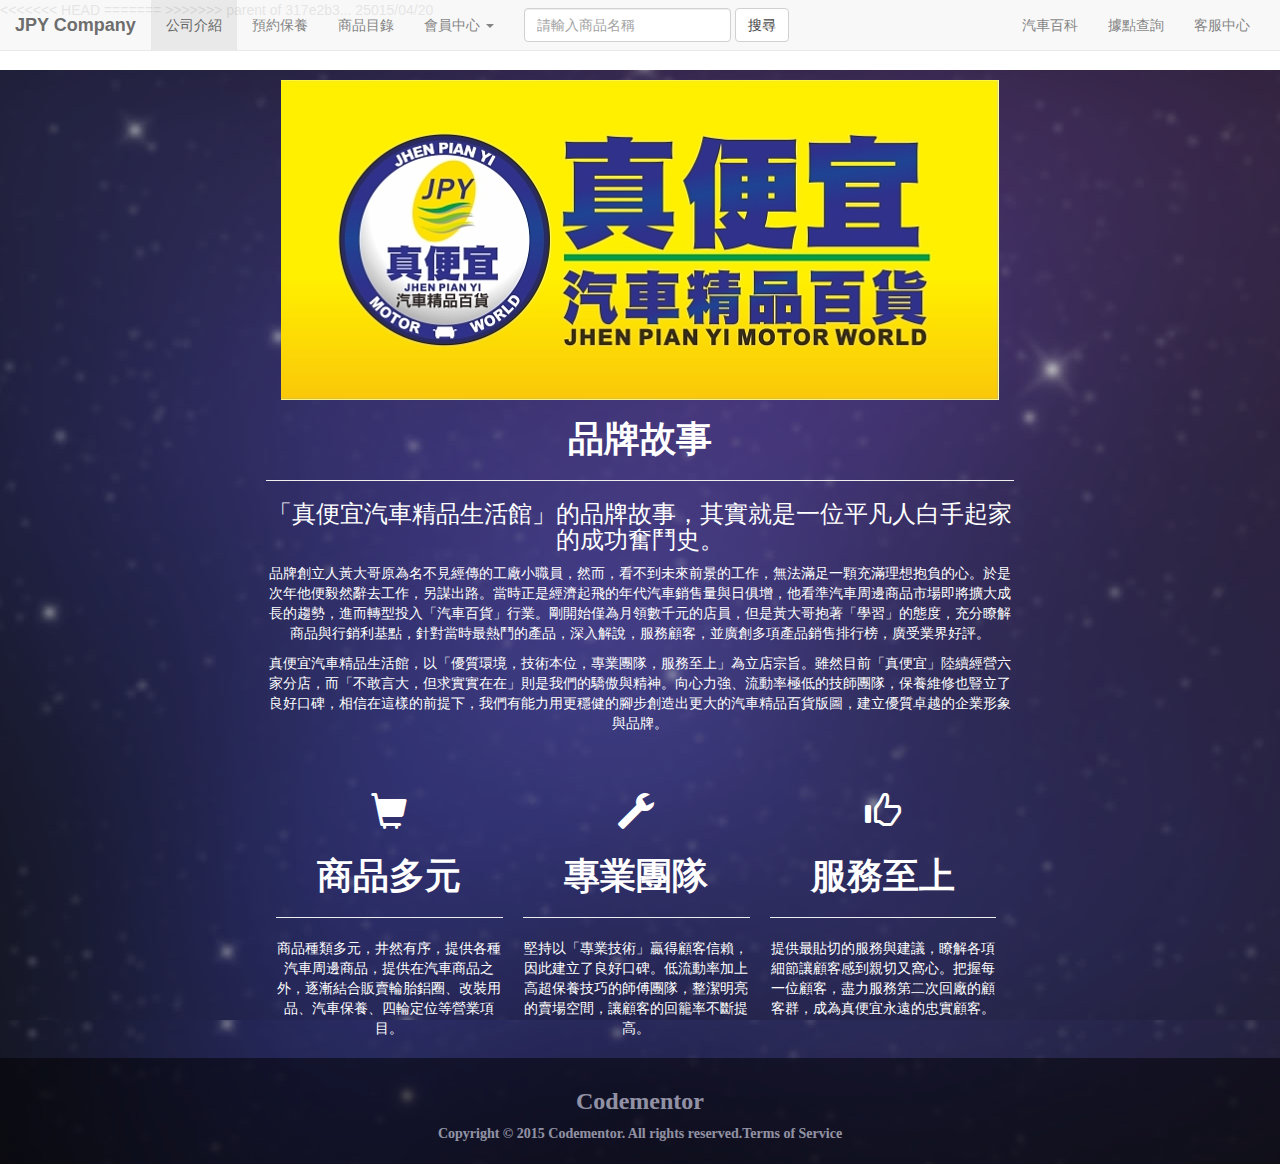
==== companyintroduct.html @ 7b0ffc4e "2015/05/04" ====
<!DOCTYPE html>
<html lang="en">
  <head>
    <meta charset="utf-8">
    <meta http-equiv="X-UA-Compatible" content="IE=edge">
    <meta name="description" content="">
    <meta name="author" content="">
<<<<<<< HEAD
     <meta http-equiv="Page-Enter" content="blendTrans(Duration=2.0)">
    <meta http-equiv="Page-Exit" content="blendTrans(Duration=2.0)"><!--此為換頁效果-->
=======

>>>>>>> parent of 317e2b3... 25015/04/20
    <!-- Note there is no responsive meta tag here -->
    <link rel="stylesheet" href="animate.css"><!--載入animates.css動畫-->
    <link rel="icon" href="img/JPY.ico">

    <title>汽車維修-真便宜汽車百貨公司</title>

    <!-- Bootstrap core CSS -->
    <link href="css/bootstrap.min.css" rel="stylesheet">
    <link href="css/bootstrap.css" rel="stylesheet">
    <!-- Custom styles for this template -->
    <link href="css/non-responsive.css" rel="stylesheet">

    <!-- Just for debugging purposes. Don't actually copy these 2 lines! -->
    <!--[if lt IE 9]><script src="../../assets/js/ie8-responsive-file-warning.js"></script><![endif]-->
    <script src="js/ie-emulation-modes-warning.js"></script>
    <script type="text/javascript" src="js/gotop.js"></script>
    <!-- HTML5 shim and Respond.js for IE8 support of HTML5 elements and media queries -->
    <!--[if lt IE 9]>
      <script src="https://oss.maxcdn.com/html5shiv/3.7.2/html5shiv.min.js"></script>
      <script src="https://oss.maxcdn.com/respond/1.4.2/respond.min.js"></script>
    <![endif]-->
  </head>

  <body>
    <div id="gotop"><span class="glyphicon glyphicon-arrow-up" aria-hidden="true"><br>TOP</span></div>
    <!-- Fixed navbar -->
    <div class="wrap">
      <nav class="navbar navbar-default navbar-fixed-top">
      <div class="container" style="width:auto;">
        <div class="navbar-header">
          <button type="button" class="navbar-toggle collapsed " data-toggle="collapse" data-target="#navbar" aria-expanded="false" aria-controls="navbar">
            <span class="sr-only">Toggle navigation</span>
            <span class="icon-bar"></span>
            <span class="icon-bar"></span>
            <span class="icon-bar"></span>
          </button>
          <a class="navbar-brand" href="http://iochanheng.github.io/JPYwork/index.html">JPY Company</a>
        </div>
        <div id="navbar" class="navbar-collapse collapse">
          <ul class="nav navbar-nav">
            <li class="active"><a href="http://iochanheng.github.io/JPYwork/companyintroduct.html">公司介紹</a></li>
            <li><a href="#about">預約保養</a></li>
            <li><a href="#contact">商品目錄</a></li>
            <li class="dropdown">
              <a href="#" class="dropdown-toggle" data-toggle="dropdown" role="button" aria-expanded="false">會員中心 <span class="caret"></span></a>
              <ul class="dropdown-menu" role="menu">
                <li><a href="#">修改會員資料</a></li>
                <li><a href="#">歷史購買記錄</a></li>
                <li><a href="#">愛車資料</a></li>
                <li><a href="#">會員點數</a></li>
                <li class="divider"></li>
                <li class="dropdown-header">保養套餐優惠</li>
                <li><a href="#">定期保養</a></li>
                <li><a href="#">改裝愛車</a></li>
                <li><a href="#">養護升級</a></li>
                <li><a href="#">動力強化</a></li>
              </ul>
            </li>
          </ul>
          <form class="navbar-form navbar-left" role="search">
            <div class="form-group">
              <input type="text" class="form-control" placeholder="請輸入商品名稱">
            </div>
            <button type="submit" class="btn btn-default">搜尋</button>
          </form>
          <ul class="nav navbar-nav navbar-right">
            <li><a href="#">汽車百科</a></li>
            <li><a href="#">據點查詢</a></li>
            <li><a href="#">客服中心</a></li>
          </ul>
        </div><!--/.nav-collapse -->
      </div>
      </nav>
          <div class="wrap-container" >
            
            <div class="container-box">
            <img src="http://iochanheng.github.io/JPYwork\img\13000000004077320140918030831top.jpg" alt="">
              <h1>品牌故事</h1><hr>
              <h3>「真便宜汽車精品生活館」的品牌故事，其實就是一位平凡人白手起家的成功奮鬥史。</h3>
              <p>品牌創立人黃大哥原為名不見經傳的工廠小職員，然而，看不到未來前景的工作，無法滿足一顆充滿理想抱負的心。於是次年他便毅然辭去工作，另謀出路。當時正是經濟起飛的年代汽車銷售量與日俱增，他看準汽車周邊商品市場即將擴大成長的趨勢，進而轉型投入「汽車百貨」行業。剛開始僅為月領數千元的店員，但是黃大哥抱著「學習」的態度，充分瞭解商品與行銷利基點，針對當時最熱鬥的產品，深入解說，服務顧客，並廣創多項產品銷售排行榜，廣受業界好評。</p>
              <p>真便宜汽車精品生活館，以「優質環境，技術本位，專業團隊，服務至上」為立店宗旨。雖然目前「真便宜」陸續經營六家分店，而「不敢言大，但求實實在在」則是我們的驕傲與精神。向心力強、流動率極低的技師團隊，保養維修也豎立了良好口碑，相信在這樣的前提下，我們有能力用更穩健的腳步創造出更大的汽車精品百貨版圖，建立優質卓越的企業形象與品牌。</p>
              <BR>
                <div class="box">
                  <h1><span class="glyphicon glyphicon-shopping-cart" aria-hidden="true"></span></h1><h1>商品多元</h1><hr><p>商品種類多元，井然有序，提供各種汽車周邊商品，提供在汽車商品之外，逐漸結合販賣輪胎鋁圈、改裝用品、汽車保養、四輪定位等營業項目。</p>
                </div>
                <div class="box">
                  <h1><span class="glyphicon glyphicon-wrench" aria-hidden="true"></span></h1><h1>專業團隊</h1>
                  <hr><p>堅持以「專業技術」贏得顧客信賴，因此建立了良好口碑。低流動率加上高超保養技巧的師傅團隊，整潔明亮的賣場空間，讓顧客的回籠率不斷提高。</p>
                </div>
                <div class="box">
                  <h1><span class="glyphicon glyphicon-thumbs-up" aria-hidden="true"></span></h1><h1>服務至上</h1><hr><p>提供最貼切的服務與建議，瞭解各項細節讓顧客感到親切又窩心。把握每一位顧客，盡力服務第二次回廠的顧客群，成為真便宜永遠的忠實顧客。</p>
                </div>
            </div>
          </div>
      

    
         
          <div class="footer">
              <div class="footer-container">
                <h3>Codementor</h3>

                  <p>Copyright © 2015 Codementor. All rights reserved.Terms of Service </p>
              </div>
          </div>
      </div>
    <!-- Bootstrap core JavaScript
    ================================================== -->
    <!-- Placed at the end of the document so the pages load faster -->
    <script src="https://ajax.googleapis.com/ajax/libs/jquery/1.11.2/jquery.min.js"></script>
    <script src="js/bootstrap.min.js"></script>
    <!-- IE10 viewport hack for Surface/desktop Windows 8 bug -->
    <script src="js/ie10-viewport-bug-workaround.js"></script>
    <script src="js/gotop.js"></script>
  </body>
</html>
---- css/non-responsive.css ----
/* Template-specific stuff
 *
 * Customizations just for the template; these are not necessary for anything
 * with disabling the responsiveness.
 */

/* Account for fixed navbar */
body {
  padding-top: 0px;
  padding-bottom: 0px;
}

body,
.navbar-fixed-top,
.navbar-fixed-bottom {
  min-width: 970px;
}

/* Don't let the lead text change font-size. */
.lead {
  font-size: 16px;
}

/* Finesse the page header spacing */
.page-header {
  margin-bottom: 30px;
}
.page-header .lead {
  margin-bottom: 10px;
}


/* Non-responsive overrides
 *
 * Utilitze the following CSS to disable the responsive-ness of the container,
 * grid system, and navbar.
 */

/* Reset the container */
.container {
  width: 970px;
  max-width: none !important;
}

/* Demonstrate the grids */
.col-xs-4 {
  padding-top: 15px;
  padding-bottom: 15px;
  background-color: #eee;
  background-color: rgba(86,61,124,.15);
  border: 1px solid #ddd;
  border: 1px solid rgba(86,61,124,.2);
}

.container .navbar-header,
.container .navbar-collapse {
  margin-right: 0;
  margin-left: 0;
}

/* Always float the navbar header */
.navbar-header {
  float: left;
}

/* Undo the collapsing navbar */
.navbar-collapse {
  display: block !important;
  height: auto !important;
  padding-bottom: 0;
  overflow: visible !important;
  visibility: visible !important;
}

.navbar-toggle {
  display: none;
}
.navbar-collapse {
  border-top: 0;
}

.navbar-brand {
  margin-left: -15px;
}

/* Always apply the floated nav */
.navbar-nav {
  float: left;
  margin: 0;
}
.navbar-nav > li {
  float: left;
}
.navbar-nav > li > a {
  padding: 15px;
}

/* Redeclare since we override the float above */
.navbar-nav.navbar-right {
  float: right;
}

/* Undo custom dropdowns */
.navbar .navbar-nav .open .dropdown-menu {
  position: absolute;
  float: left;
  background-color: #fff;
  border: 1px solid #ccc;
  border: 1px solid rgba(0, 0, 0, .15);
  border-width: 0 1px 1px;
  border-radius: 0 0 4px 4px;
  -webkit-box-shadow: 0 6px 12px rgba(0, 0, 0, .175);
          box-shadow: 0 6px 12px rgba(0, 0, 0, .175);
}
.navbar-default .navbar-nav .open .dropdown-menu > li > a {
  color: #333;
}
.navbar .navbar-nav .open .dropdown-menu > li > a:hover,
.navbar .navbar-nav .open .dropdown-menu > li > a:focus,
.navbar .navbar-nav .open .dropdown-menu > .active > a,
.navbar .navbar-nav .open .dropdown-menu > .active > a:hover,
.navbar .navbar-nav .open .dropdown-menu > .active > a:focus {
  color: #fff !important;
  background-color: #428bca !important;
}
.navbar .navbar-nav .open .dropdown-menu > .disabled > a,
.navbar .navbar-nav .open .dropdown-menu > .disabled > a:hover,
.navbar .navbar-nav .open .dropdown-menu > .disabled > a:focus {
  color: #999 !important;
  background-color: transparent !important;
}

/* Undo form expansion */
.navbar-form {
  float: left;
  width: auto;
  padding-top: 0;
  padding-bottom: 0;
  margin-right: 0;
  margin-left: 0;
  border: 0;
  -webkit-box-shadow: none;
          box-shadow: none;
}

/* Copy-pasted from forms.less since we mixin the .form-inline styles. */
.navbar-form .form-group {
  display: inline-block;
  margin-bottom: 0;
  vertical-align: middle;
}

.navbar-form .form-control {
  display: inline-block;
  width: auto;
  vertical-align: middle;
}

.navbar-form .form-control-static {
  display: inline-block;
}

.navbar-form .input-group {
  display: inline-table;
  vertical-align: middle;
}

.navbar-form .input-group .input-group-addon,
.navbar-form .input-group .input-group-btn,
.navbar-form .input-group .form-control {
  width: auto;
}

.navbar-form .input-group > .form-control {
  width: 100%;
}

.navbar-form .control-label {
  margin-bottom: 0;
  vertical-align: middle;
}

.navbar-form .radio,
.navbar-form .checkbox {
  display: inline-block;
  margin-top: 0;
  margin-bottom: 0;
  vertical-align: middle;
}

.navbar-form .radio label,
.navbar-form .checkbox label {
  padding-left: 0;
}

.navbar-form .radio input[type="radio"],
.navbar-form .checkbox input[type="checkbox"] {
  position: relative;
  margin-left: 0;
}

.navbar-form .has-feedback .form-control-feedback {
  top: 0;
}
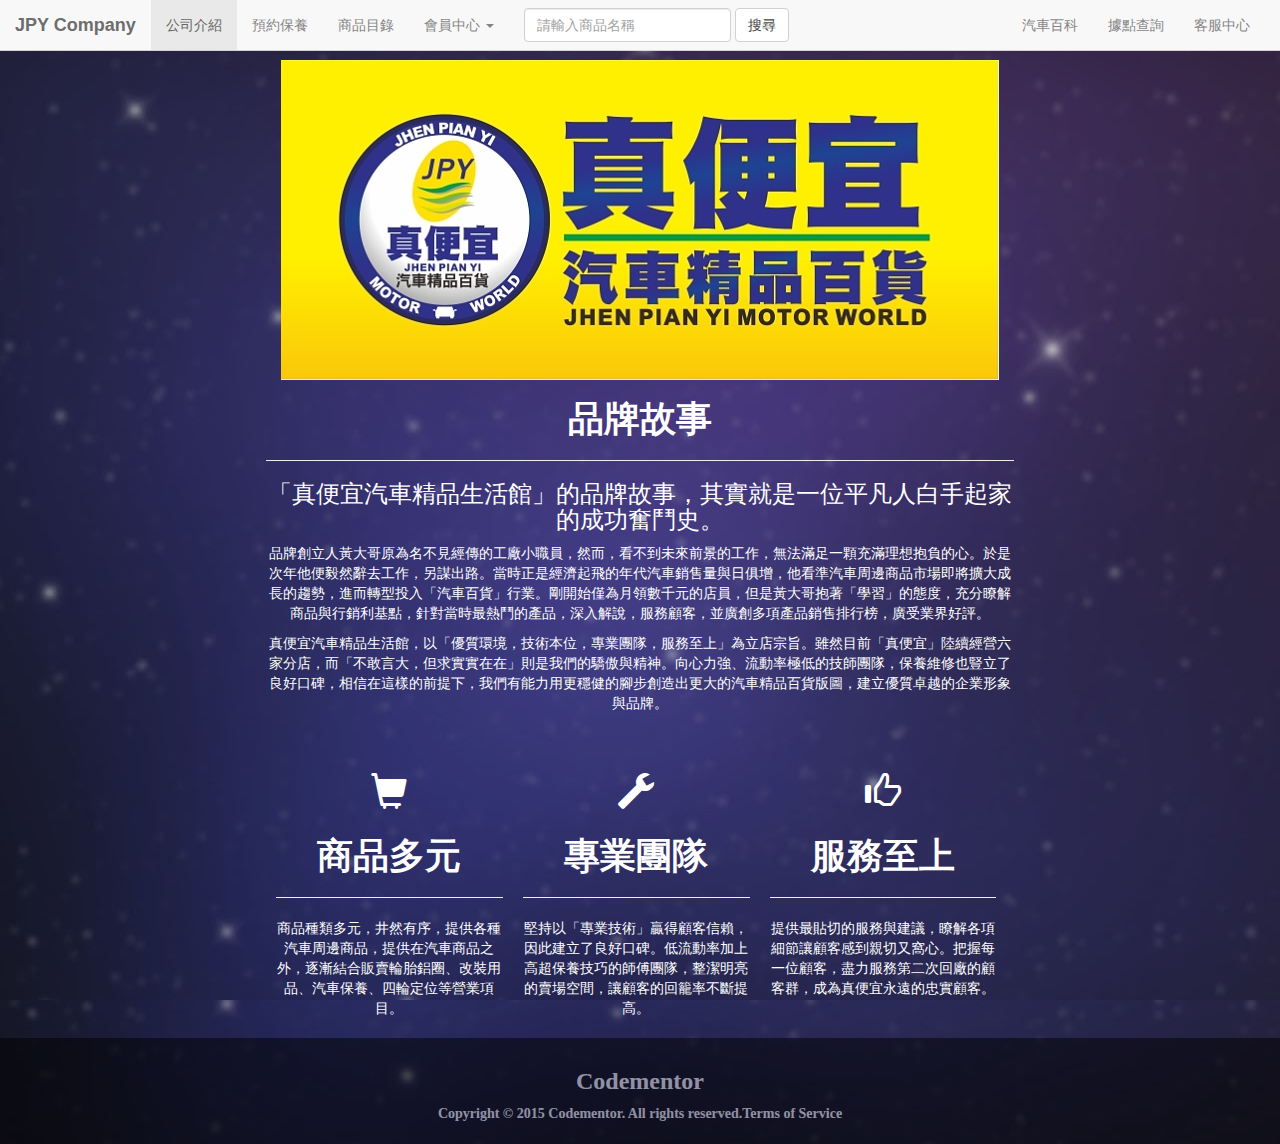
==== commit 6f97f81e: "2015/05/04" ====
--- a/companyintroduct.html
+++ b/companyintroduct.html
@@ -5,12 +5,8 @@
     <meta http-equiv="X-UA-Compatible" content="IE=edge">
     <meta name="description" content="">
     <meta name="author" content="">
-<<<<<<< HEAD
      <meta http-equiv="Page-Enter" content="blendTrans(Duration=2.0)">
     <meta http-equiv="Page-Exit" content="blendTrans(Duration=2.0)"><!--此為換頁效果-->
-=======
-
->>>>>>> parent of 317e2b3... 25015/04/20
     <!-- Note there is no responsive meta tag here -->
     <link rel="stylesheet" href="animate.css"><!--載入animates.css動畫-->
     <link rel="icon" href="img/JPY.ico">
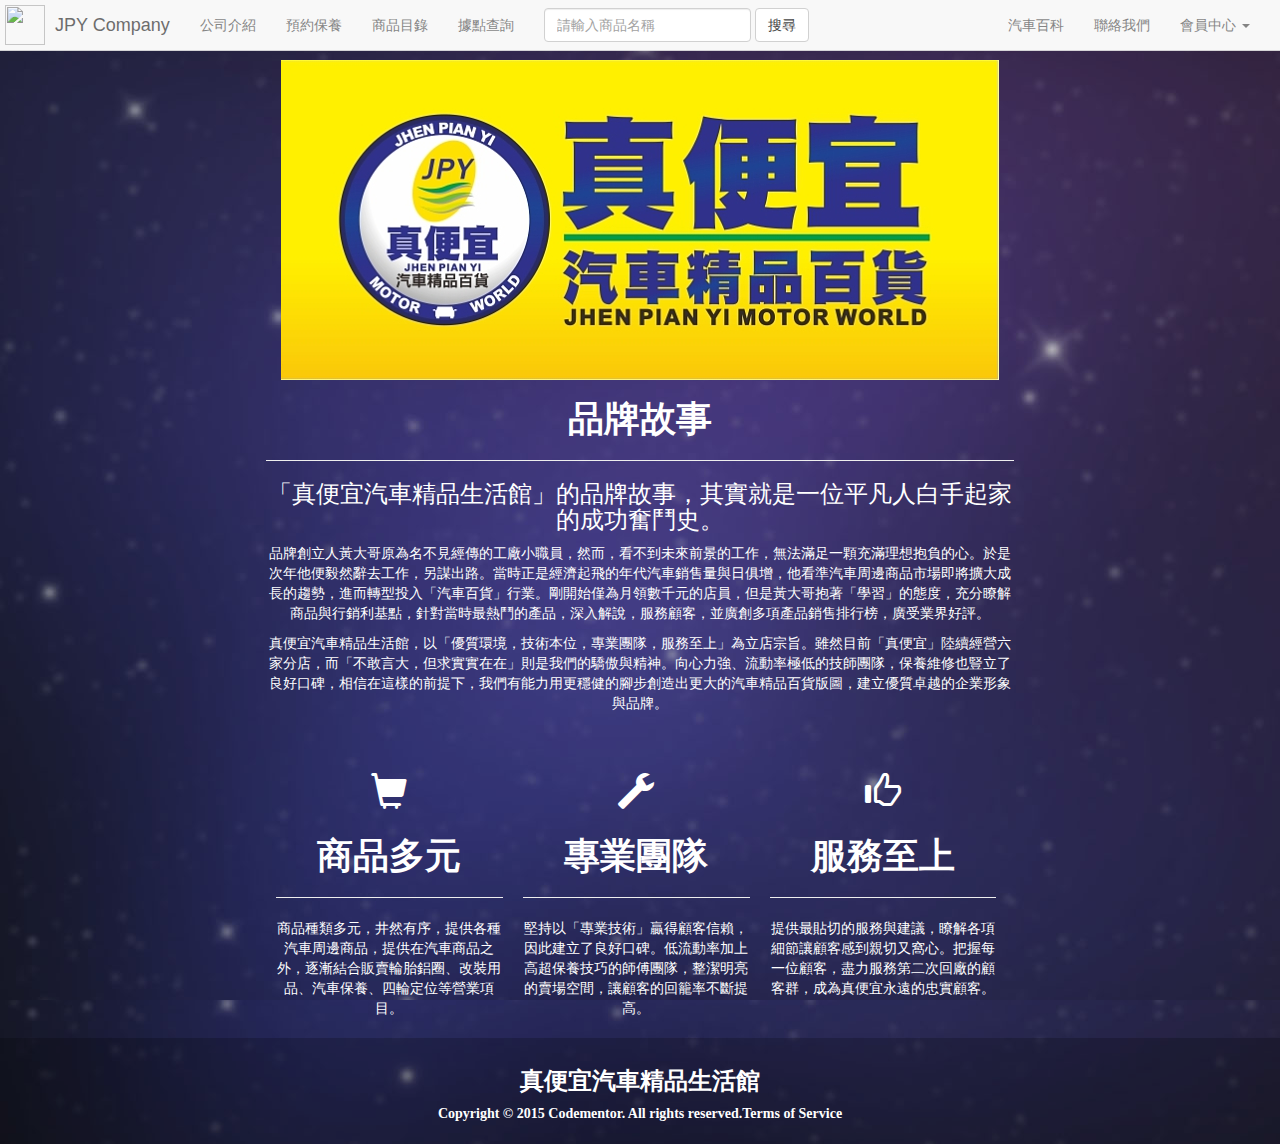
==== commit 6dbf30ae: "2015/05/08" ====
--- a/companyintroduct.html
+++ b/companyintroduct.html
@@ -5,20 +5,18 @@
     <meta http-equiv="X-UA-Compatible" content="IE=edge">
     <meta name="description" content="">
     <meta name="author" content="">
-     <meta http-equiv="Page-Enter" content="blendTrans(Duration=2.0)">
+    <meta http-equiv="Page-Enter" content="blendTrans(Duration=2.0)">
     <meta http-equiv="Page-Exit" content="blendTrans(Duration=2.0)"><!--此為換頁效果-->
     <!-- Note there is no responsive meta tag here -->
-    <link rel="stylesheet" href="animate.css"><!--載入animates.css動畫-->
+    <!--<link rel="stylesheet" href="animate.css"><載入animates.css動畫-->
     <link rel="icon" href="img/JPY.ico">
-
-    <title>汽車維修-真便宜汽車百貨公司</title>
-
+    <script src="//code.jquery.com/jquery-1.10.2.min.js"></script><!--載入Jquery資源-->
     <!-- Bootstrap core CSS -->
     <link href="css/bootstrap.min.css" rel="stylesheet">
     <link href="css/bootstrap.css" rel="stylesheet">
     <!-- Custom styles for this template -->
-    <link href="css/non-responsive.css" rel="stylesheet">
-
+    <link rel="stylesheet" href="js/all.js">
+    <link href="css/non-responsive.css" rel="stylesheet">  
     <!-- Just for debugging purposes. Don't actually copy these 2 lines! -->
     <!--[if lt IE 9]><script src="../../assets/js/ie8-responsive-file-warning.js"></script><![endif]-->
     <script src="js/ie-emulation-modes-warning.js"></script>
@@ -28,6 +26,7 @@
       <script src="https://oss.maxcdn.com/html5shiv/3.7.2/html5shiv.min.js"></script>
       <script src="https://oss.maxcdn.com/respond/1.4.2/respond.min.js"></script>
     <![endif]-->
+    <title>汽車維修-真便宜汽車百貨公司</title>
   </head>
 
   <body>
@@ -43,13 +42,25 @@
             <span class="icon-bar"></span>
             <span class="icon-bar"></span>
           </button>
-          <a class="navbar-brand" href="http://iochanheng.github.io/JPYwork/index.html">JPY Company</a>
+          <a class="navbar-brand" href="http://iochanheng.github.io/JPYwork/index.html"><img src="img/22.png" alt="" class="navbar-brand-img">JPY Company</a>
         </div>
         <div id="navbar" class="navbar-collapse collapse">
           <ul class="nav navbar-nav">
-            <li class="active"><a href="http://iochanheng.github.io/JPYwork/companyintroduct.html">公司介紹</a></li>
+            <li><a href="http://iochanheng.github.io/JPYwork/companyintroduct.html">公司介紹</a></li>
             <li><a href="#about">預約保養</a></li>
             <li><a href="#contact">商品目錄</a></li>
+            <li><a href="#">據點查詢</a></li>
+          </ul>
+          <form class="navbar-form navbar-left" role="search">
+            <div class="form-group">
+              <input type="text" class="form-control" placeholder="請輸入商品名稱">
+            </div>
+            <button type="submit" class="btn btn-default">搜尋</button>
+          </form>
+          <ul class="nav navbar-nav navbar-right">
+            <li><a href="#">汽車百科</a></li>
+
+            <li><a href="#">聯絡我們</a></li>
             <li class="dropdown">
               <a href="#" class="dropdown-toggle" data-toggle="dropdown" role="button" aria-expanded="false">會員中心 <span class="caret"></span></a>
               <ul class="dropdown-menu" role="menu">
@@ -65,17 +76,6 @@
                 <li><a href="#">動力強化</a></li>
               </ul>
             </li>
-          </ul>
-          <form class="navbar-form navbar-left" role="search">
-            <div class="form-group">
-              <input type="text" class="form-control" placeholder="請輸入商品名稱">
-            </div>
-            <button type="submit" class="btn btn-default">搜尋</button>
-          </form>
-          <ul class="nav navbar-nav navbar-right">
-            <li><a href="#">汽車百科</a></li>
-            <li><a href="#">據點查詢</a></li>
-            <li><a href="#">客服中心</a></li>
           </ul>
         </div><!--/.nav-collapse -->
       </div>
@@ -107,9 +107,8 @@
          
           <div class="footer">
               <div class="footer-container">
-                <h3>Codementor</h3>
-
-                  <p>Copyright © 2015 Codementor. All rights reserved.Terms of Service </p>
+                <h3>真便宜汽車精品生活館</h3>
+                  <p>Copyright © 2015 Codementor. All rights reserved.Terms of Service</p>
               </div>
           </div>
       </div>
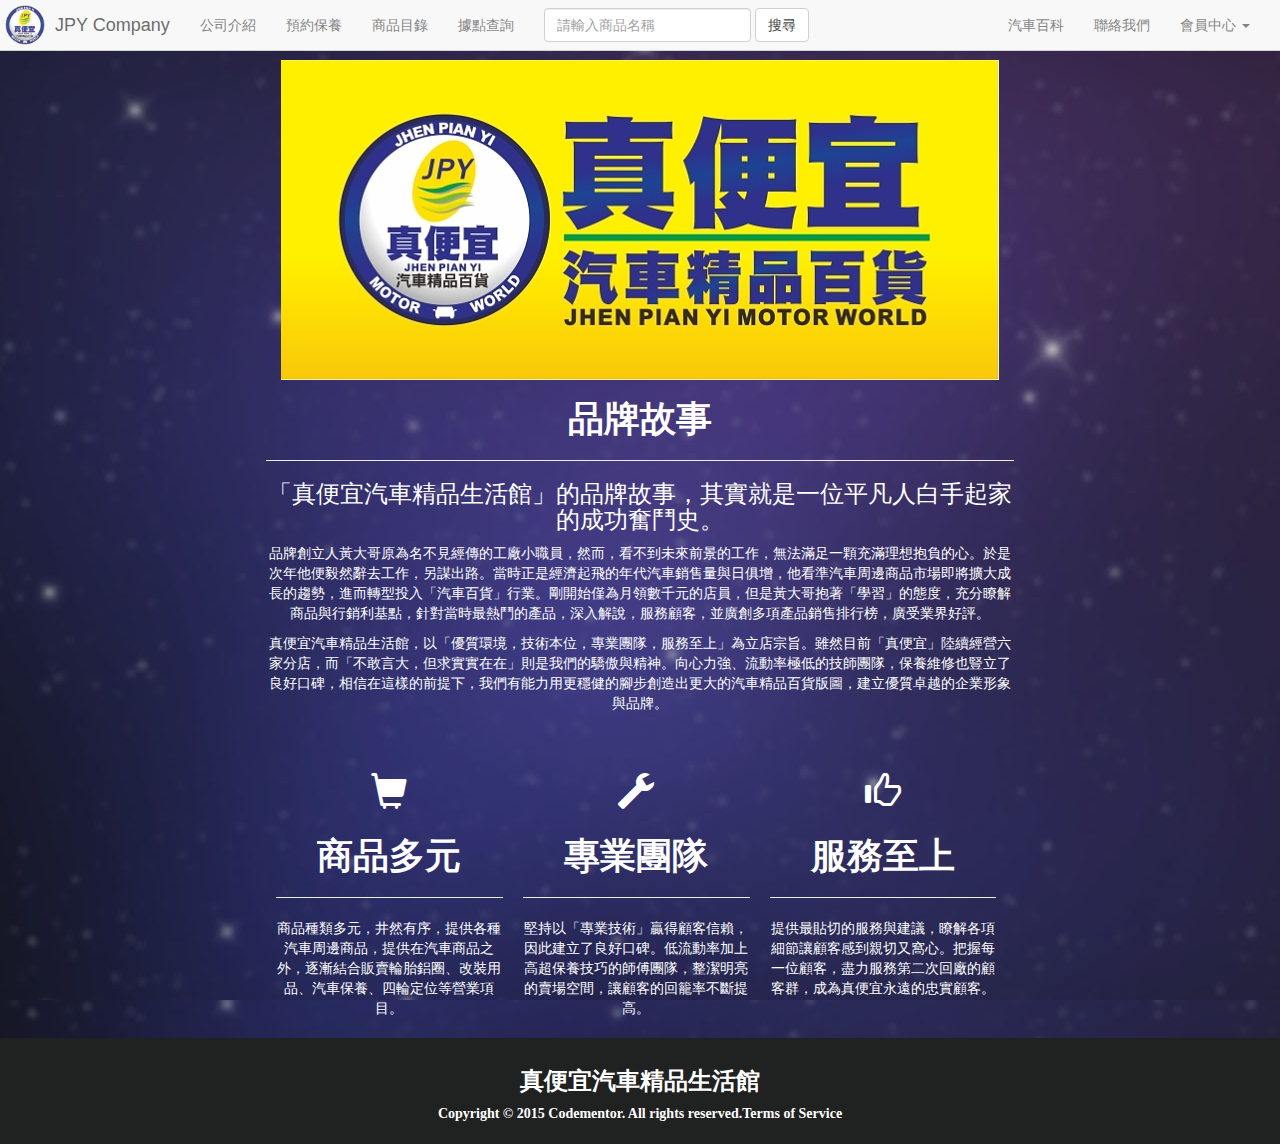
==== commit 0a825646: "2015/05/11" ====
--- a/companyintroduct.html
+++ b/companyintroduct.html
@@ -49,7 +49,7 @@
             <li><a href="http://iochanheng.github.io/JPYwork/companyintroduct.html">公司介紹</a></li>
             <li><a href="#about">預約保養</a></li>
             <li><a href="#contact">商品目錄</a></li>
-            <li><a href="#">據點查詢</a></li>
+            <li><a href="http://iochanheng.github.io/JPYwork/companylocation.html">據點查詢</a></li>
           </ul>
           <form class="navbar-form navbar-left" role="search">
             <div class="form-group">
@@ -60,7 +60,7 @@
           <ul class="nav navbar-nav navbar-right">
             <li><a href="#">汽車百科</a></li>
 
-            <li><a href="#">聯絡我們</a></li>
+            <li><a href="contectus.html">聯絡我們</a></li>
             <li class="dropdown">
               <a href="#" class="dropdown-toggle" data-toggle="dropdown" role="button" aria-expanded="false">會員中心 <span class="caret"></span></a>
               <ul class="dropdown-menu" role="menu">
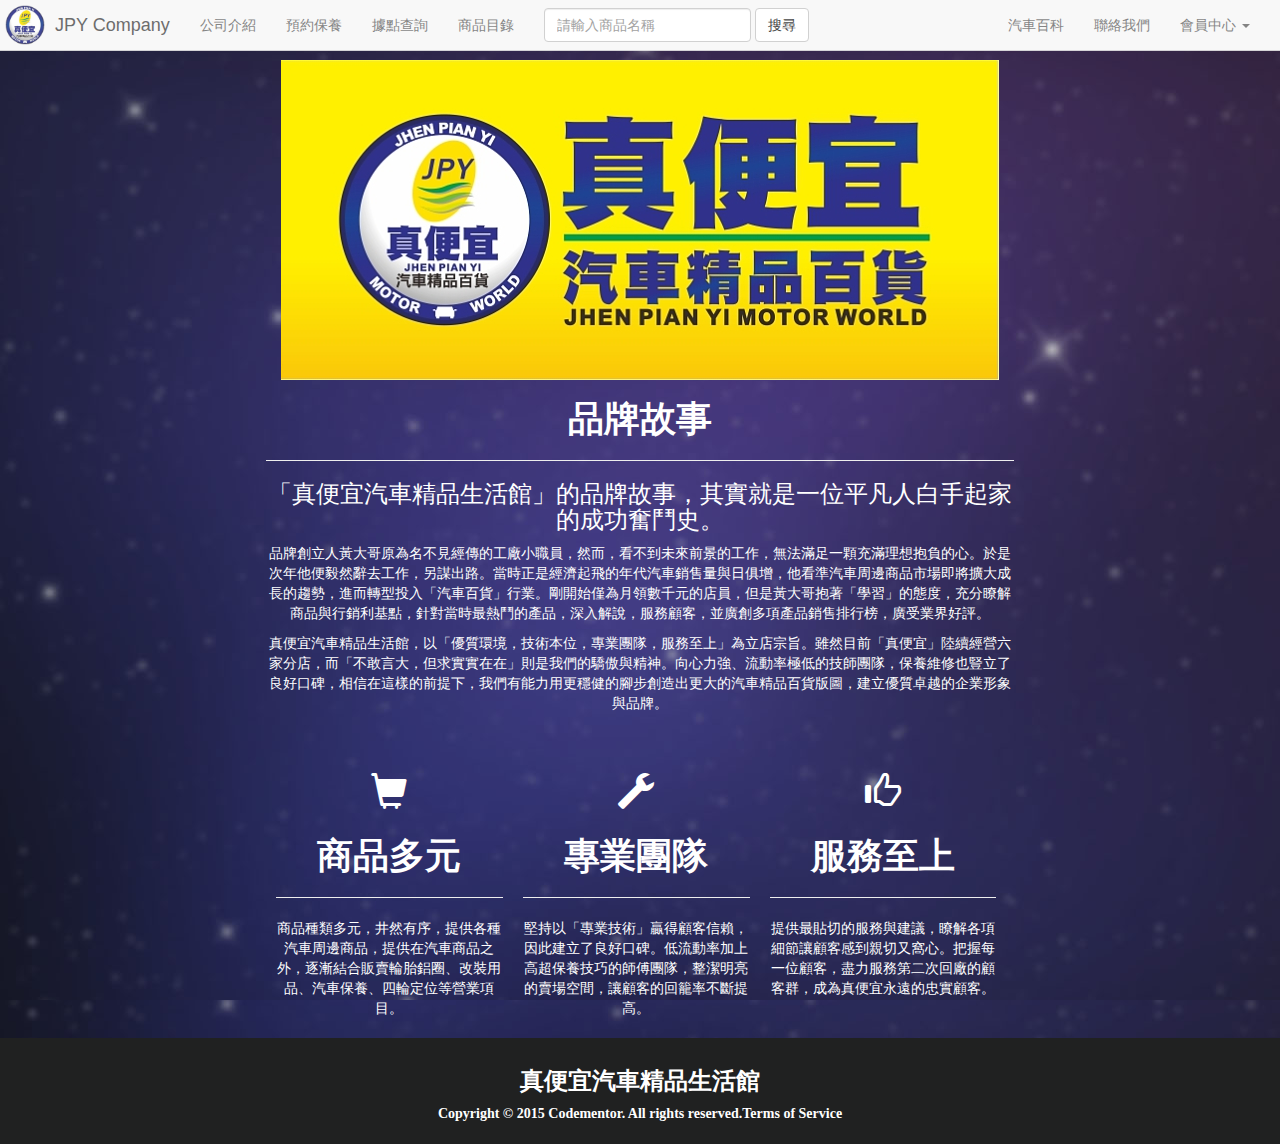
==== commit a3ea3efa: "2015/05/19" ====
--- a/companyintroduct.html
+++ b/companyintroduct.html
@@ -48,18 +48,17 @@
           <ul class="nav navbar-nav">
             <li><a href="http://iochanheng.github.io/JPYwork/companyintroduct.html">公司介紹</a></li>
             <li><a href="#about">預約保養</a></li>
-            <li><a href="#contact">商品目錄</a></li>
             <li><a href="http://iochanheng.github.io/JPYwork/companylocation.html">據點查詢</a></li>
+            <li><a href="http://iochanheng.github.io/JPYwork/productcatalog.html">商品目錄</a></li>
           </ul>
           <form class="navbar-form navbar-left" role="search">
             <div class="form-group">
-              <input type="text" class="form-control" placeholder="請輸入商品名稱">
+              <input type="text" class="form-control" placeholder="請輸入商品名稱" style="margin: 0 auto;" data-provide="typeahead" data-items="5" data-source='["Apples","Bananas","Cherries","Dates","Eggplants","Figs","Grapes", "Honeydew","Kiwi","Mango","Peaches","Plums","Raspberries","Strawberries","Watermelon","Zucchini","輪胎"]'>
             </div>
             <button type="submit" class="btn btn-default">搜尋</button>
           </form>
           <ul class="nav navbar-nav navbar-right">
             <li><a href="#">汽車百科</a></li>
-
             <li><a href="contectus.html">聯絡我們</a></li>
             <li class="dropdown">
               <a href="#" class="dropdown-toggle" data-toggle="dropdown" role="button" aria-expanded="false">會員中心 <span class="caret"></span></a>
@@ -101,7 +100,6 @@
                 </div>
             </div>
           </div>
-      
 
     
          
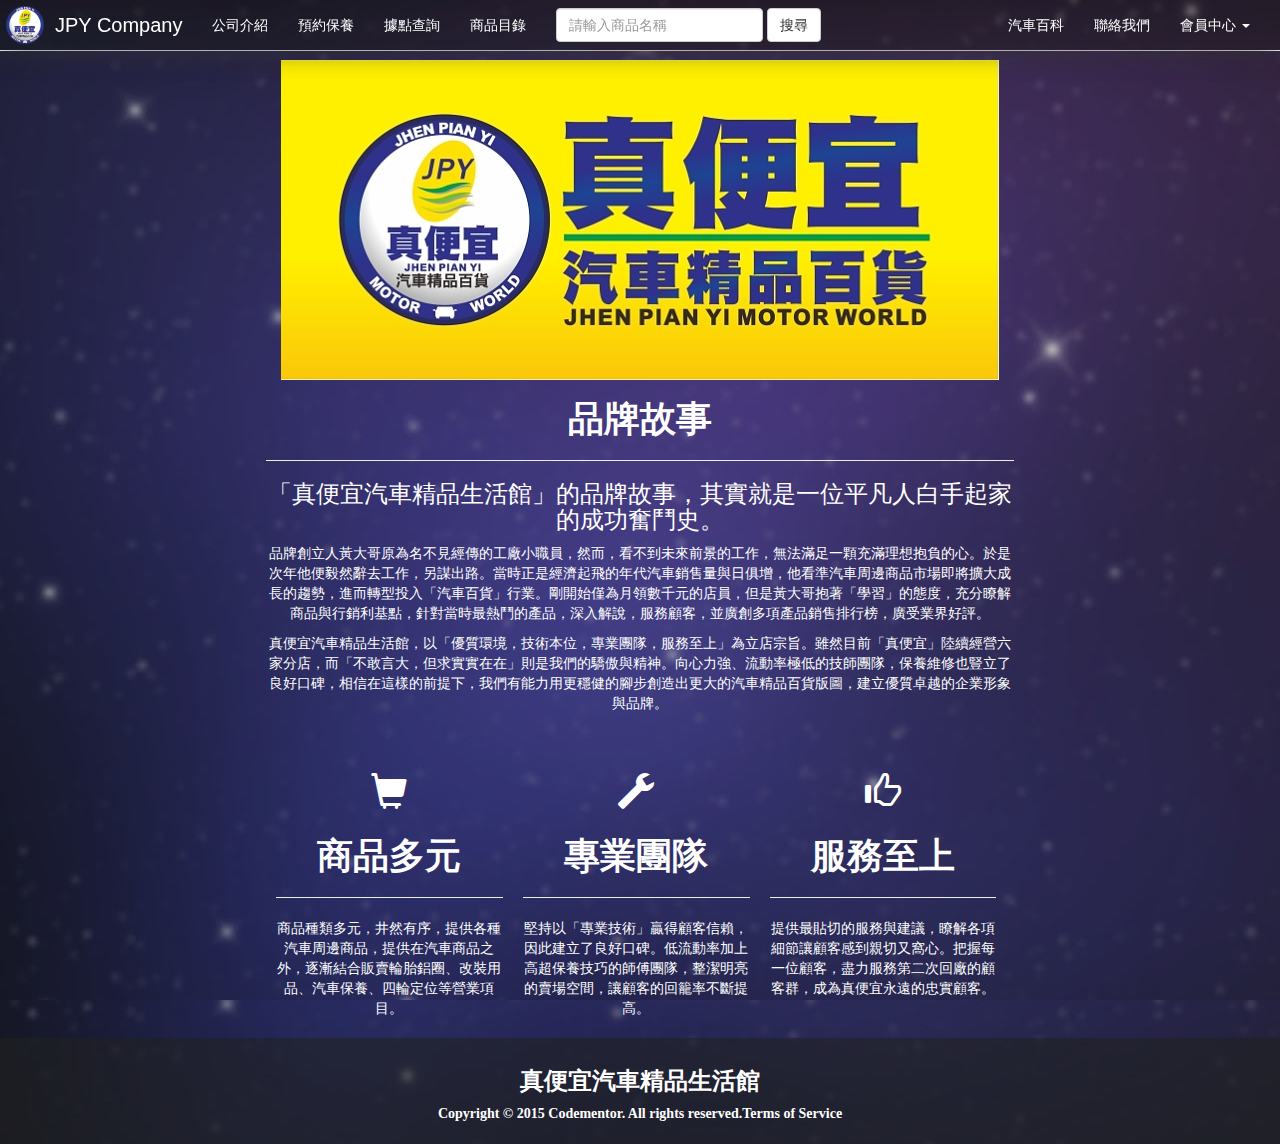
==== commit f6b1e9a7: "2015/05/29" ====
--- a/companyintroduct.html
+++ b/companyintroduct.html
@@ -30,7 +30,9 @@
   </head>
 
   <body>
-    <div id="gotop"><span class="glyphicon glyphicon-arrow-up" aria-hidden="true"><br>TOP</span></div>
+     <!--Gotopbutton-->
+    <div id="gotop"><span class="glyphicon glyphicon-arrow-up" aria-hidden="true"><br></span></div>
+    <!--EndGotopbutton-->
     <!-- Fixed navbar -->
     <div class="wrap">
       <nav class="navbar navbar-default navbar-fixed-top">
